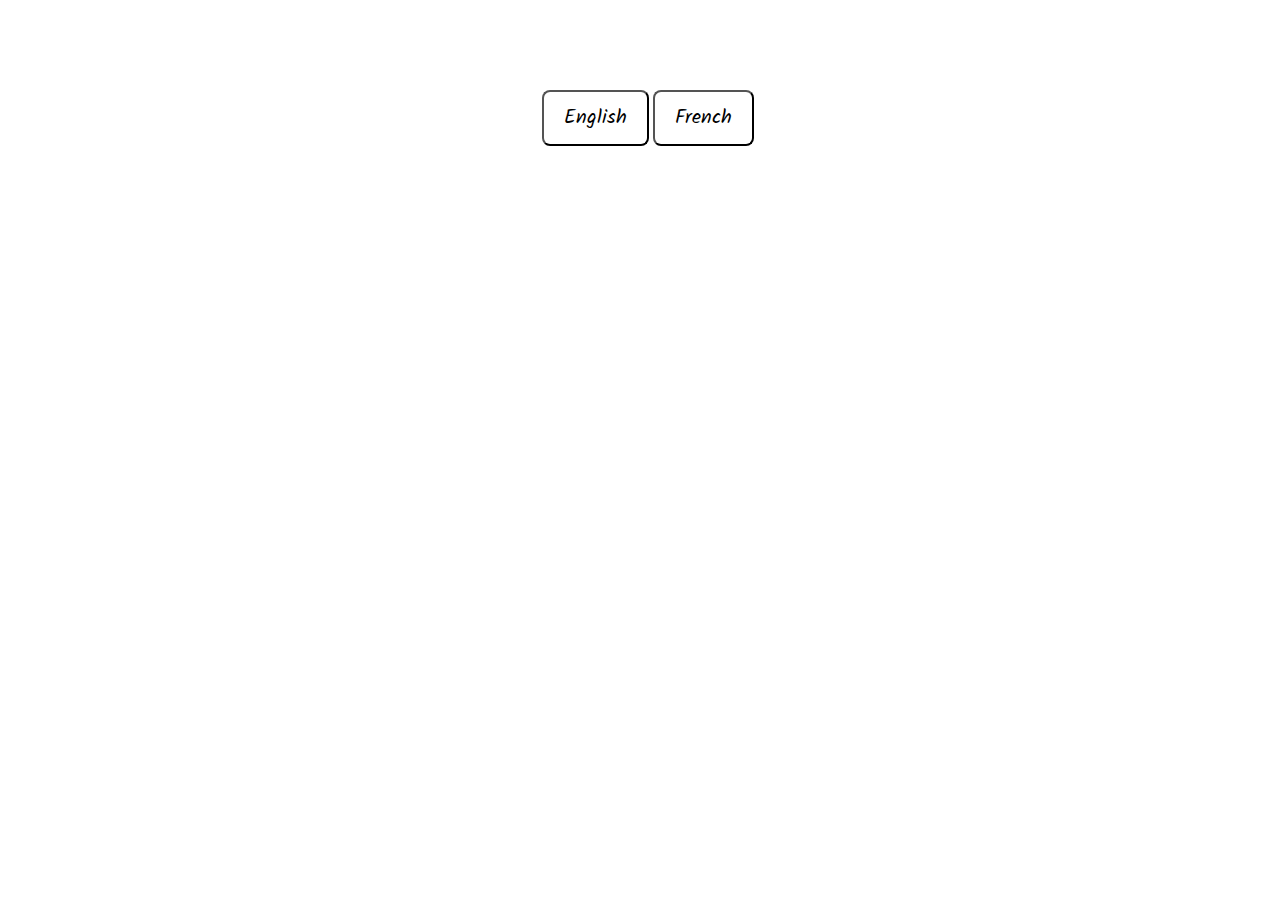
==== index.html @ 30beddc6 "Create index.html" ====
<!DOCTYPE html>
<html>
<head>
<style>
@import url('https://fonts.googleapis.com/css2?family=Kalam:wght@300&display=swap');

.center {
  position: absolute;
  top: 10%;
  width: 100%;
  text-align: center;
  }

button {
  background-color: white;
  /*background-image: "https://upload.wikimedia.org/wikipedia/commons/4/42/Flag_of_the_United_Kingdom.png";*/
  font-family: 'Kalam';
  font-size: 20px;
  padding: 10px 20px;
  text-align: center;
  border-radius: 8px;
  cursor: pointer;  
  }

</style>
</head>
<body>
<div class=center>
<button onclick="window.location.href='https://w3docs.com';">English</button>
<button onclick="window.location.href='https://w3docs.com';">French</button>
</div>

</body>
</html>
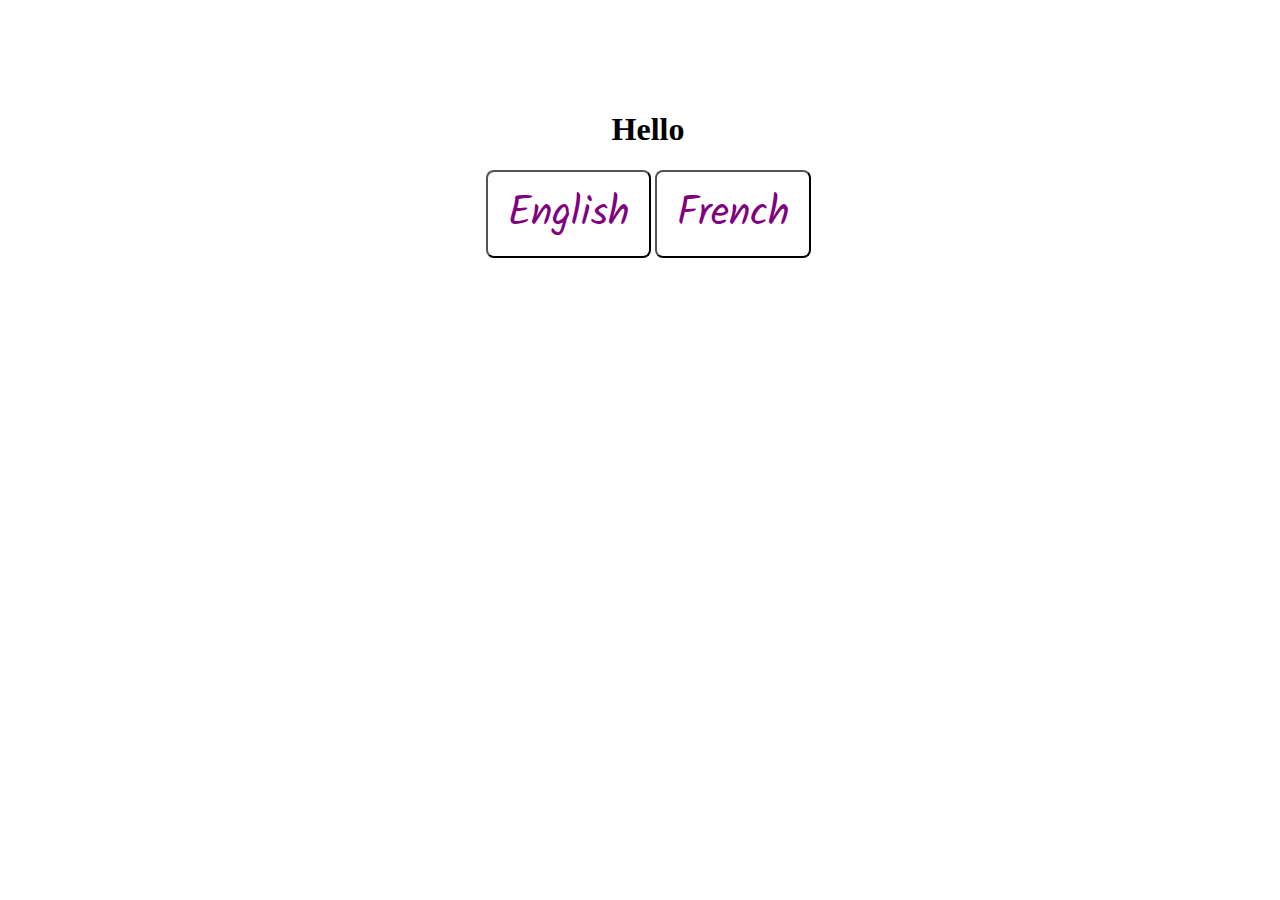
==== commit 0d48f902: "hello" ====
--- a/index.html
+++ b/index.html
@@ -1,33 +1,13 @@
 <!DOCTYPE html>
 <html>
 <head>
-<style>
-@import url('https://fonts.googleapis.com/css2?family=Kalam:wght@300&display=swap');
-
-.center {
-  position: absolute;
-  top: 10%;
-  width: 100%;
-  text-align: center;
-  }
-
-button {
-  background-color: white;
-  /*background-image: "https://upload.wikimedia.org/wikipedia/commons/4/42/Flag_of_the_United_Kingdom.png";*/
-  font-family: 'Kalam';
-  font-size: 20px;
-  padding: 10px 20px;
-  text-align: center;
-  border-radius: 8px;
-  cursor: pointer;  
-  }
-
-</style>
+<link rel="stylesheet" href="style.css"> 
 </head>
 <body>
 <div class=center>
-<button onclick="window.location.href='https://w3docs.com';">English</button>
-<button onclick="window.location.href='https://w3docs.com';">French</button>
+<h1>Hello</h1>   
+<button class="button" onclick="window.location.href='https://lain-a.github.io/github.io/eng/eng';">English</button>
+<button class="button" onclick="window.location.href='https://lain-a.github.io/github.io/fr/fr';">French</button>
 </div>
 
 </body>
--- a/style.css
+++ b/style.css
@@ -0,0 +1,26 @@
+@import url('https://fonts.googleapis.com/css2?family=Kalam:wght@300&display=swap');
+
+      .center {
+        position: absolute;
+        top: 10%;
+        width: 100%;
+        text-align: center;
+      }
+
+      .results {
+        font-family: 'Kalam';
+        font-size: 25px;
+        color: #4357df;
+      }
+
+      .button {
+        background-color: white;
+        font-family: 'Kalam';
+        color:purple;
+        font-size: 40px;
+        padding: 10px 20px;
+        text-align: center;
+        border-radius: 8px;
+        border-color: black;    
+        cursor: pointer;
+      }
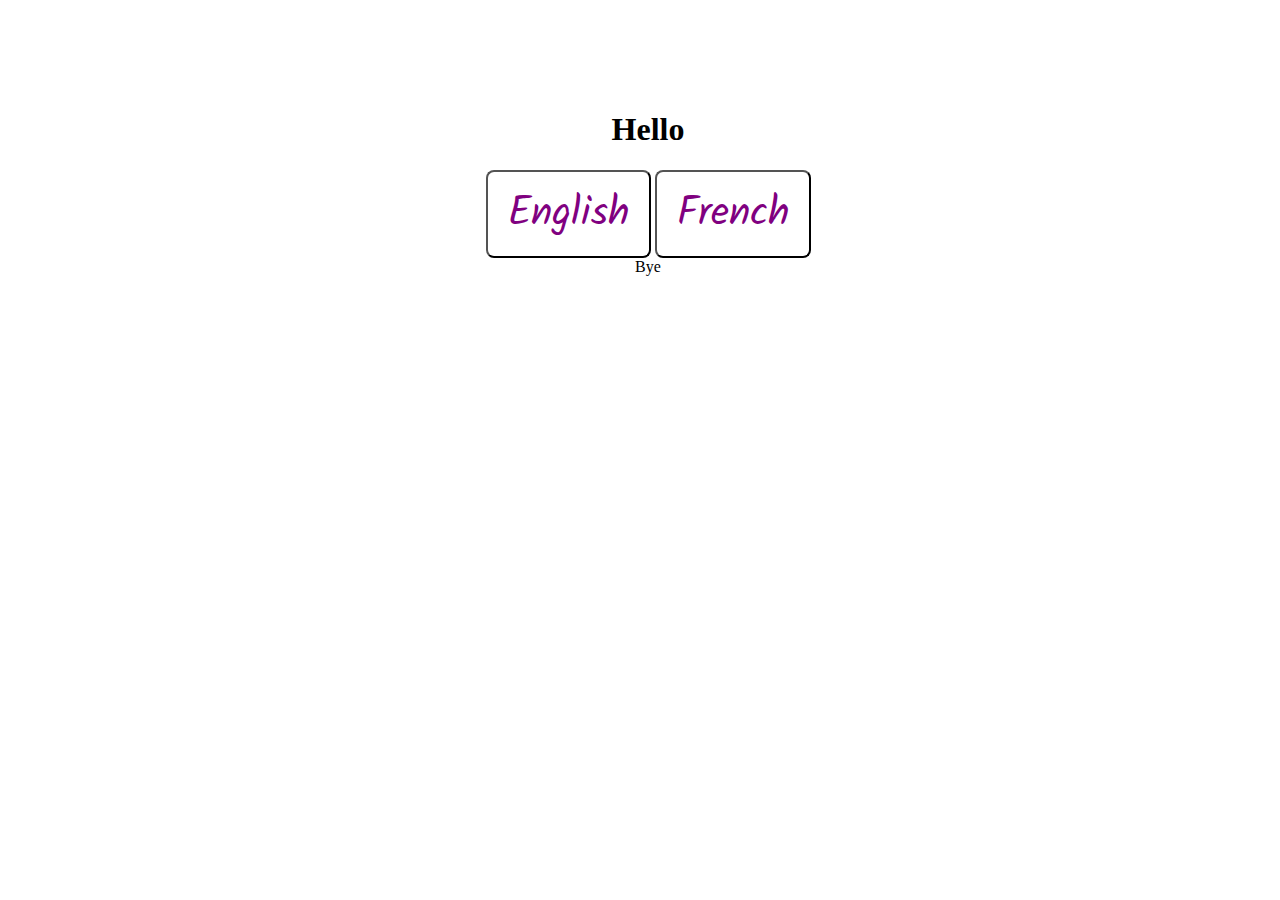
==== commit 6f41d052: "bye" ====
--- a/index.html
+++ b/index.html
@@ -8,6 +8,7 @@
 <h1>Hello</h1>   
 <button class="button" onclick="window.location.href='https://lain-a.github.io/github.io/eng/eng';">English</button>
 <button class="button" onclick="window.location.href='https://lain-a.github.io/github.io/fr/fr';">French</button>
+<div>Bye</div>
 </div>
 
 </body>
